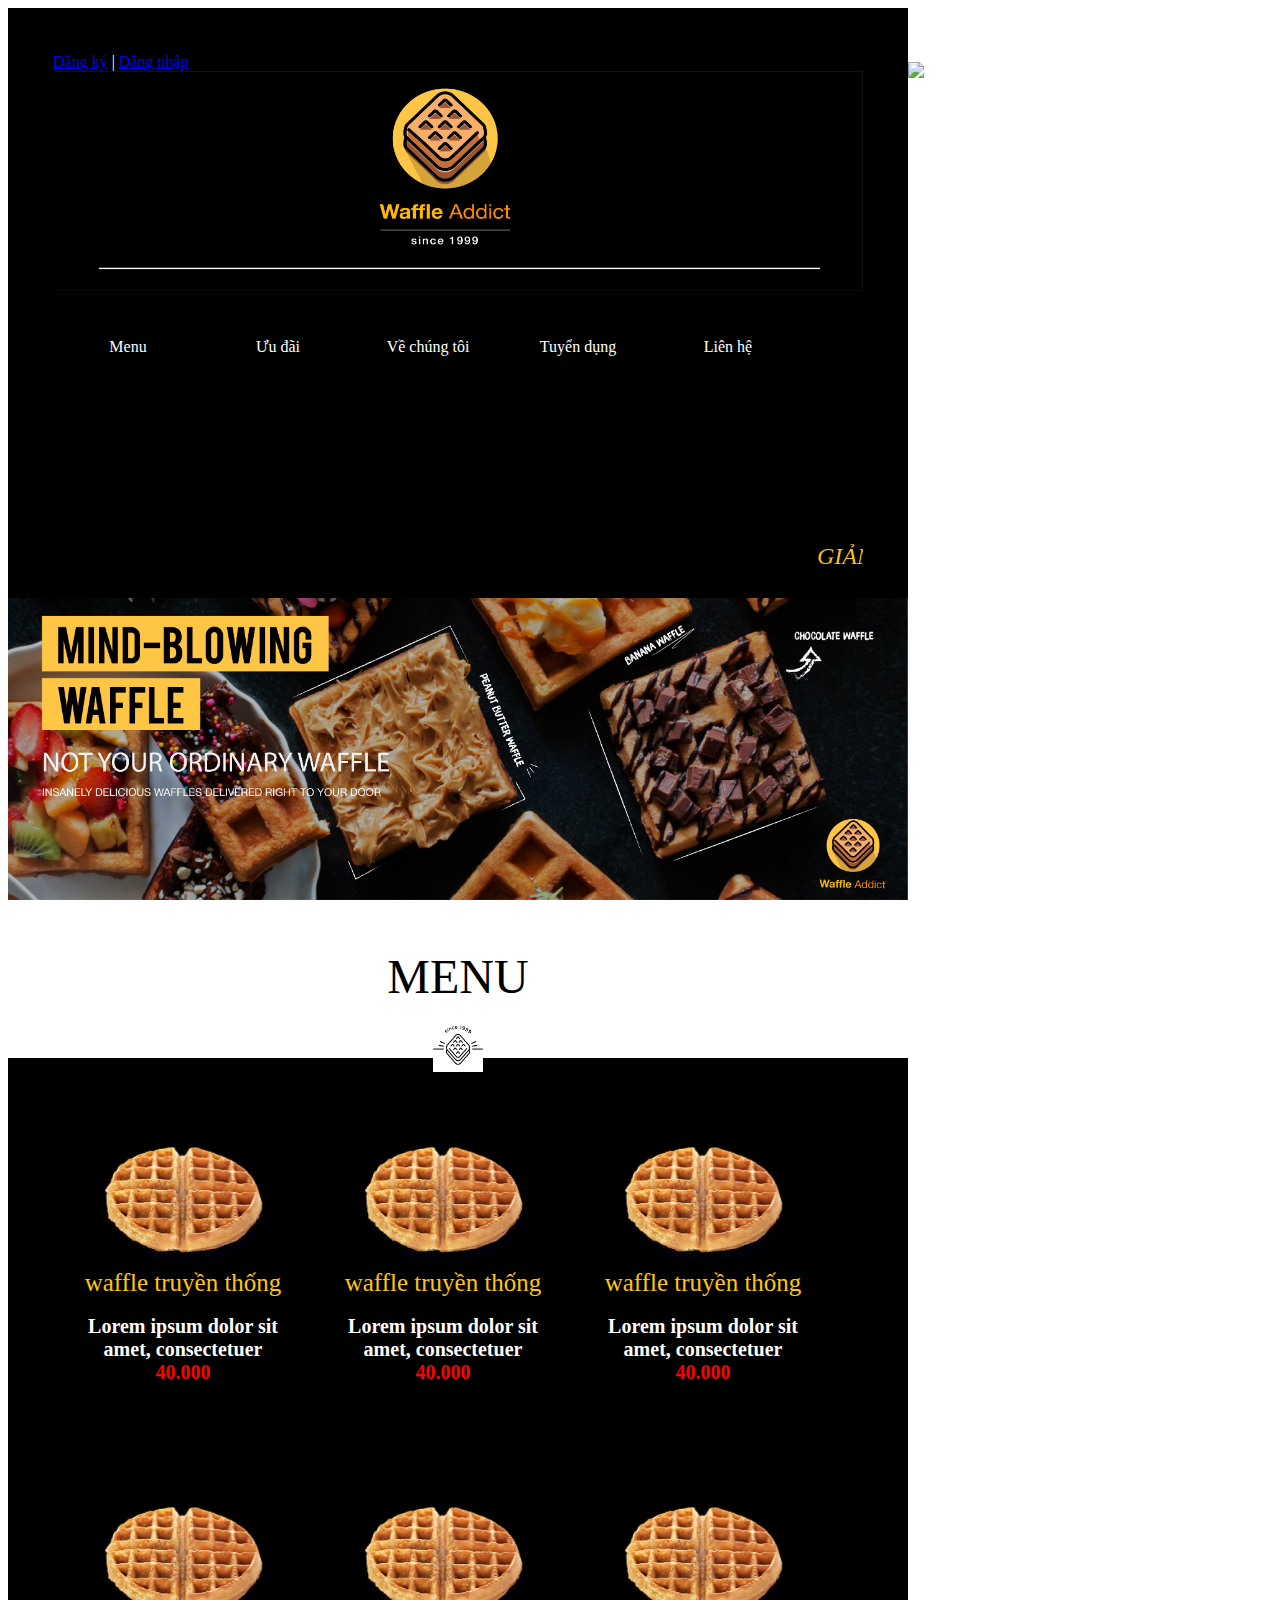
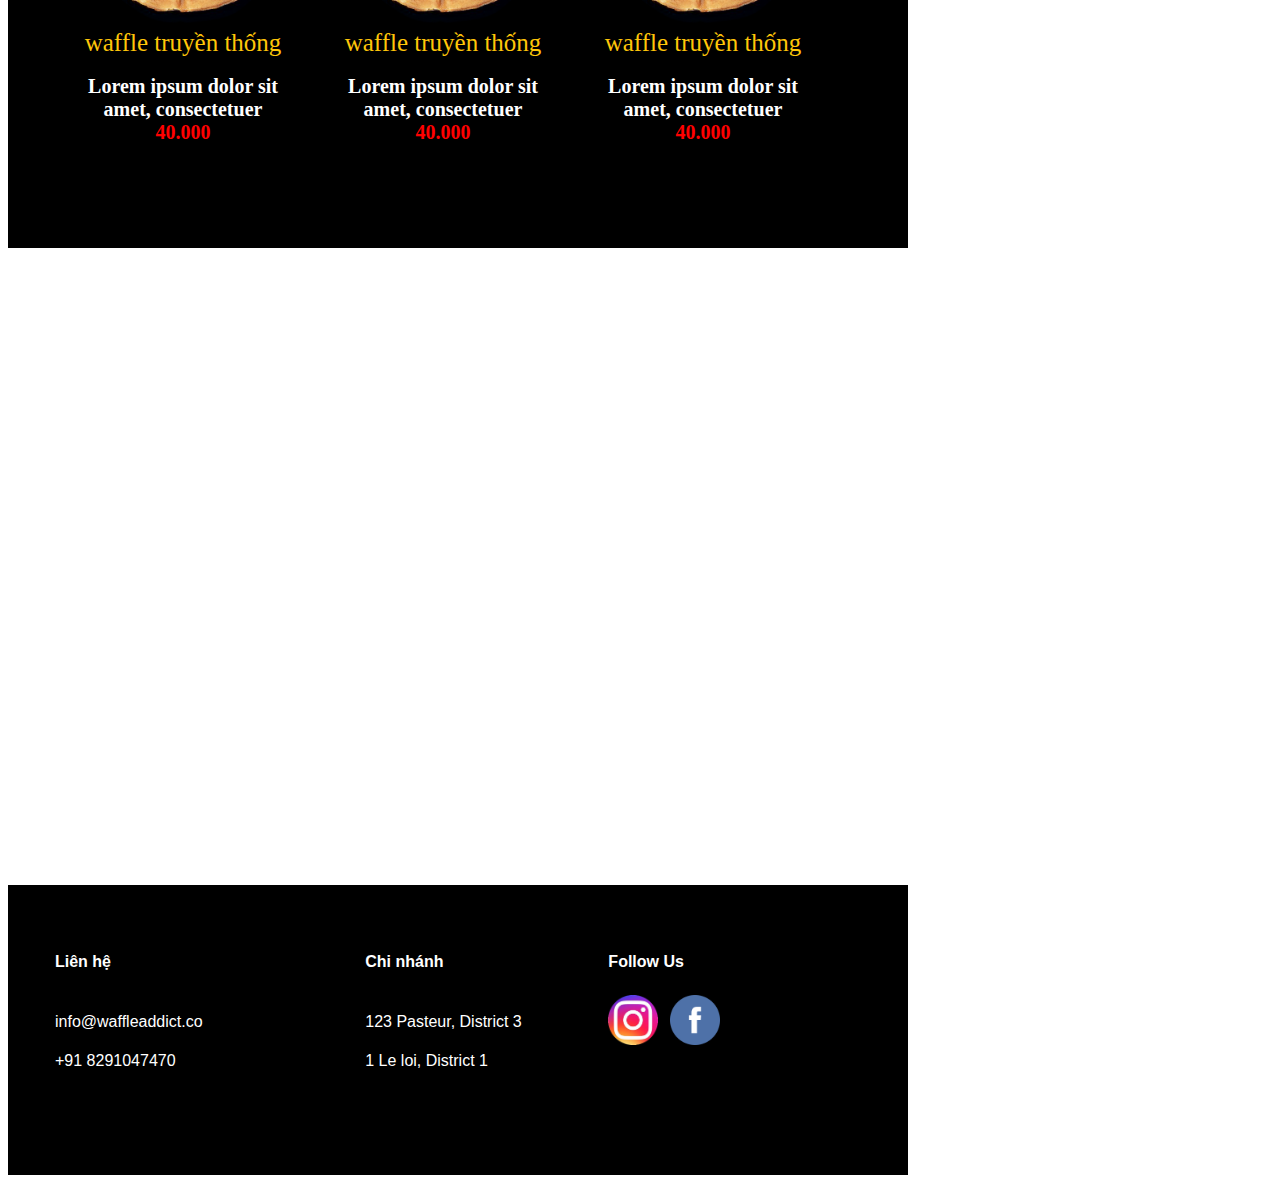
==== index.html @ 526f04d8 "waffle addict only" ====
﻿<!doctype html>
<html>
<head>
<meta charset="utf-8">
<title>trang chủ</title>
	<link rel = "stylesheet"
   type = "text/css"
   href = "ass css..css">
	
	<link rel = "stylesheet"
   type = "text/css"
   href = "lab8.2.css">
	
	
	
	<link rel="shortcut icon" type="image/png" href="logo off.png"/>
	<style> 
	.box1{width:810px;
	height:10px;
	background-color:black;
	float:left;
	padding: 45px
	}
		.box1a{width:810px;
	height:400px;
	background-color:black;
	float:left;
	padding: 45px
	}
		.box2{width:810px;
	height:300px;
	background-color:pink;
	float:left;
	padding: 45px
	}
		.box3{width:540px;
	height:500px;
	background-color:white;
	float: left;
	padding: 45px
	}
		.box3a{width:50px;
	height:500px;float: left;
	background-color:#FFC51C;
	padding: 10px
	}
		.box4{width:810px;
	height:200px;
	background-color:black;
	clear: both;
	padding: 45px
	}
		.menu{width:50px;
	height:50px;
	background-color:yellow; float:left}
		</style>
</head>

<body>
	<div class="box1a">
		<font face="Helvetica Neue" color=#FFFFFF>
			<a href="đăng ký.html"> Đăng ký</a> | <a href="đăng nhập.html">Đăng nhập </a>
			<br>
			<img src="waffle logo top landing page.jpg" width="810px" height="220px">
			<br><br>
			
		<center> 
		<div class="boxheader">
								 Menu </div> 	
			<div class="boxheader"> Ưu đãi  </div>  
				<div class="boxheader"> Về chúng tôi  </div> 
					<div class="boxheader"> Tuyển dụng </div> 
		  <div class="boxheader">  Liên hệ </div>
			
			
			
			
	  </center> </font>
		
		
			
		
		
	</div>
	<br><br><br>
	<img src="source.gif"> 
	
	<A HREF="đăng ký.html">
	<div class="box1">
		
	
	<marquee onmouseout=this.start() onmouseover=this.stop()> 
		<FONT SIZE=5 COLOR= #FFC51C font face= "Helvetica Neue">
		 <i> GIẢM 5% CHO TẤT CẢ CÁC ĐƠN ĐẶT HÀNG KHI ĐĂNG KÝ TRỞ THÀNH MỘT <b>WAFFLE ADDICT</b> </i> </marquee> 
		</div> </A>
		<br>
		<img src="banner.jpg" width=900px >
		
<div class="boxmenu1">
		<font face= "iCiel Brush Up" font size="+5">MENU</font>
			<br>
			<br>
		<img src="waffle icon.jpg" width=50px height=50px>
		
			<hr>	
			</div>
		<br><br><br>
		
			
		
		
		
		
		
		
		
		
	
		
		
	<div class="waffle">
	
<div class="boxmenu">
		
 <div class="san-pham">
 
 <img src="waffle_PNG72.png">
	 <br>
	 <div class="ten"><font face= "iCiel Brush Up">waffle truyền thống</font></div>
	 <br>
 <div class="gia">
Lorem ipsum dolor sit amet, consectetuer
	 <div class="price">
		 40.000
	 </div>
 </div>
	 </div>
 </div>

<div class="boxmenu">
		
 <div class="san-pham">
 
 <img src="waffle_PNG72.png">
	 <br>
	 <div class="ten"><font face= "iCiel Brush Up">waffle truyền thống</font></div>
	 <br>
 <div class="gia">
Lorem ipsum dolor sit amet, consectetuer
	 <div class="price">
		 40.000
	 </div>
 </div>
	 
	 </div>
 </div>


			
	
	
	<div class="boxmenu">
		
 <div class="san-pham">
 
 <img src="waffle_PNG72.png">
	 <br>
	 <div class="ten"><font face= "iCiel Brush Up">waffle truyền thống</font></div>
	 <br>
 <div class="gia">
Lorem ipsum dolor sit amet, consectetuer
	 <div class="price">
		 40.000
	 </div>
 </div>
	 
	 </div>
 </div>



<br>
<div class="boxmenu">
		
 <div class="san-pham">
 
 <img src="waffle_PNG72.png">
	 <br>
	 <div class="ten"><font face= "iCiel Brush Up">waffle truyền thống</font></div>
	 <br>
 <div class="gia">
Lorem ipsum dolor sit amet, consectetuer
	 <div class="price">
		 40.000
	 </div>
 </div>
	 
  </div>
</div>
<div class="boxmenu">
		
 <div class="san-pham">
 
 <img src="waffle_PNG72.png">
	 <br>
	 <div class="ten"><font face= "iCiel Brush Up">waffle truyền thống</font></div>
	 <br>
 <div class="gia">
Lorem ipsum dolor sit amet, consectetuer
	 <div class="price">
		 40.000
	 </div>
 </div>
	 
  </div>
 </div>
<div class="boxmenu">
		
 <div class="san-pham">
 
 <img src="waffle_PNG72.png">
	 <br>
	 <div class="ten"><font face= "iCiel Brush Up">waffle truyền thống</font></div>
	 <br>
 <div class="gia">
Lorem ipsum dolor sit amet, consectetuer
	 <div class="price">
		 40.000
	 </div>
 </div>
	 
  </div>
 </div>
</div>









		

		
		
			
	

			
		

	
		


<br>

<iframe width="880" height="615" src="https://www.youtube.com/embed/YmAWIEEzHn0" frameborder="0" allow="accelerometer;autoplay; encrypted-media; gyroscope; picture-in-picture" allowfullscreen></iframe> 

<div class="box4">
	
	
	<table style: width=30%>
  <tr> <font face="helvetica">
    <th> <font face="helvetica"><h4>Liên hệ</h4></th>
    <th><font face="helvetica"><h4>Chi nhánh</h4></th>
    <th><font face="helvetica"><h4>Follow Us</h4></th> 
  </tr>
  <tr><font face="helvetica"> <div class="highlight">
    <td><font face="helvetica">info@waffleaddict.co</td>
    <td><font face="helvetica">123 Pasteur, District 3</td></font></div>
    <td><img src="images (1).png" height="50px" width="50px">&nbsp;&nbsp;&nbsp;<img src="facebook_circle-512.png" height="50px" width="50px"></td>
  </tr>
  <tr> 
    <td> <font face="helvetica"> +91 8291047470</td>
    <td><font face="helvetica">1 Le loi, District 1</td>
    <td></td>
  </tr>

</
		

	
	
	
		</div>

		
	
	
	
</body>
</html>
---- ass css..css ----
@charset "utf-8";
/* CSS Document */
.boxmenu{width:200px; height:300px; padding:20px;
margin:10px; border-radius: 10px; border-shadow: 5px 5px 5px gray;float:left}

 
 .san-pham{ border-radius:10 pixel; 
 box-shadow: blur-radius: 5 pixel  gray;
 padding:10 pixel;
 margin:5 pixel;
 text-align:center}

 .san-pham .ten{ font-size:larger; font-kerning: auto
 font-variant:small-caps;
 color:#FFC609;font-kerning: auto;font-family:"iCiel Altus Serif", "iCiel Brush Up", "iCiel ButterScotch";font-size: 25px}

 .san-pham img{max-width:95%}
 
 .san-pham .gia{color:white; font-family:"iCiel Altus Serif", "iCiel Brush Up", "iCiel ButterScotch";
 font-weight:bold;font-size: 20px}
 
 .san-pham .gia del{color:gray}
.price{align-content: center;
		font-family:"Guthen Bloots Personal Use";
		color: red;
		font-size:20px}


ul.vmenu {margin: 0px;
		padding:0px;
		border-radius:5px;
			box-shadow: 0 0 5px orangered;
			list-style:none;
			width: 250px;
		}
		ul.vmenu>li>a{
			display:block;
			line-height: 30px;
			border-bottom:1px dotted orangered;
			text-decoration: none;
			font-variant: small-caps;
			color: orangered;
			padding-left: 25px;
			background-color: white;
			
		}
		ul.vmenu>li>a:hover{
				background-color:black;
			font-weight:bolder;
			color:white; }

.boxheader:hover{
			background-color:white;
			font-weight:bolder;
			color:black; }

.boxheader{width:100px; position: relative;
	background-color:black;
	float:left;
	padding: 25px;}

.boxmenu1{width:810px;
	height:10px;
	background-color:white;
	clear:both;
	padding: 45px;
text-align: center}

.boxmenu2{width:810px;
	height:10px;
	background-color:black;
	float:left;
	padding: 45px}

.waffle{width:810px;
	height:700px;
	background-color:black;
	float;left;
	padding: 45px;
text-align: center}
.boxmenu:hover{background-color:orange;cursor: pointer }
.ten:hover{color:white; }

table, td, th {
  border: 1px solid black; color: white; width: 800px
}

table {
  border-collapse: collapse; color: white
  width: 100%;
}

th {
  height: 50px; color: white; text-align: left
}
.highlight:hover{color:#FFCC48}
td:hover{color:#FFCC48;cursor: pointer}
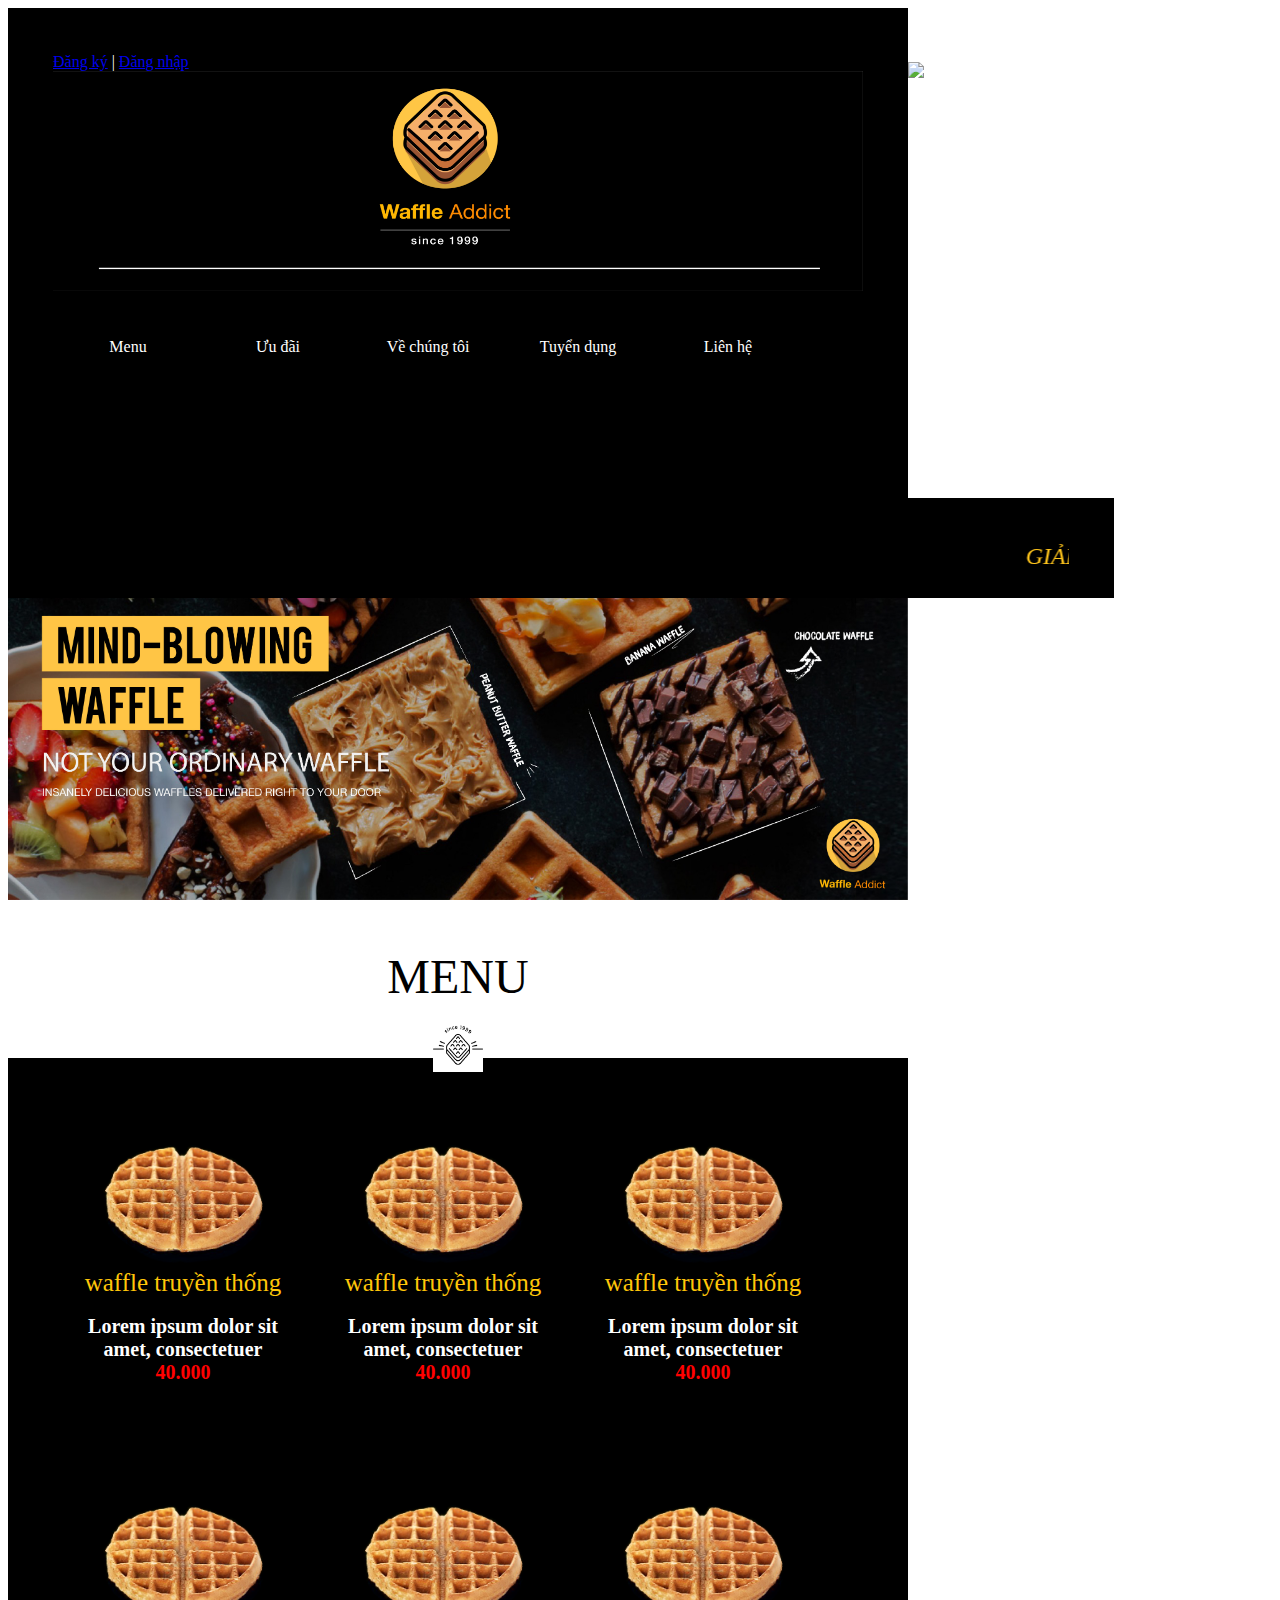
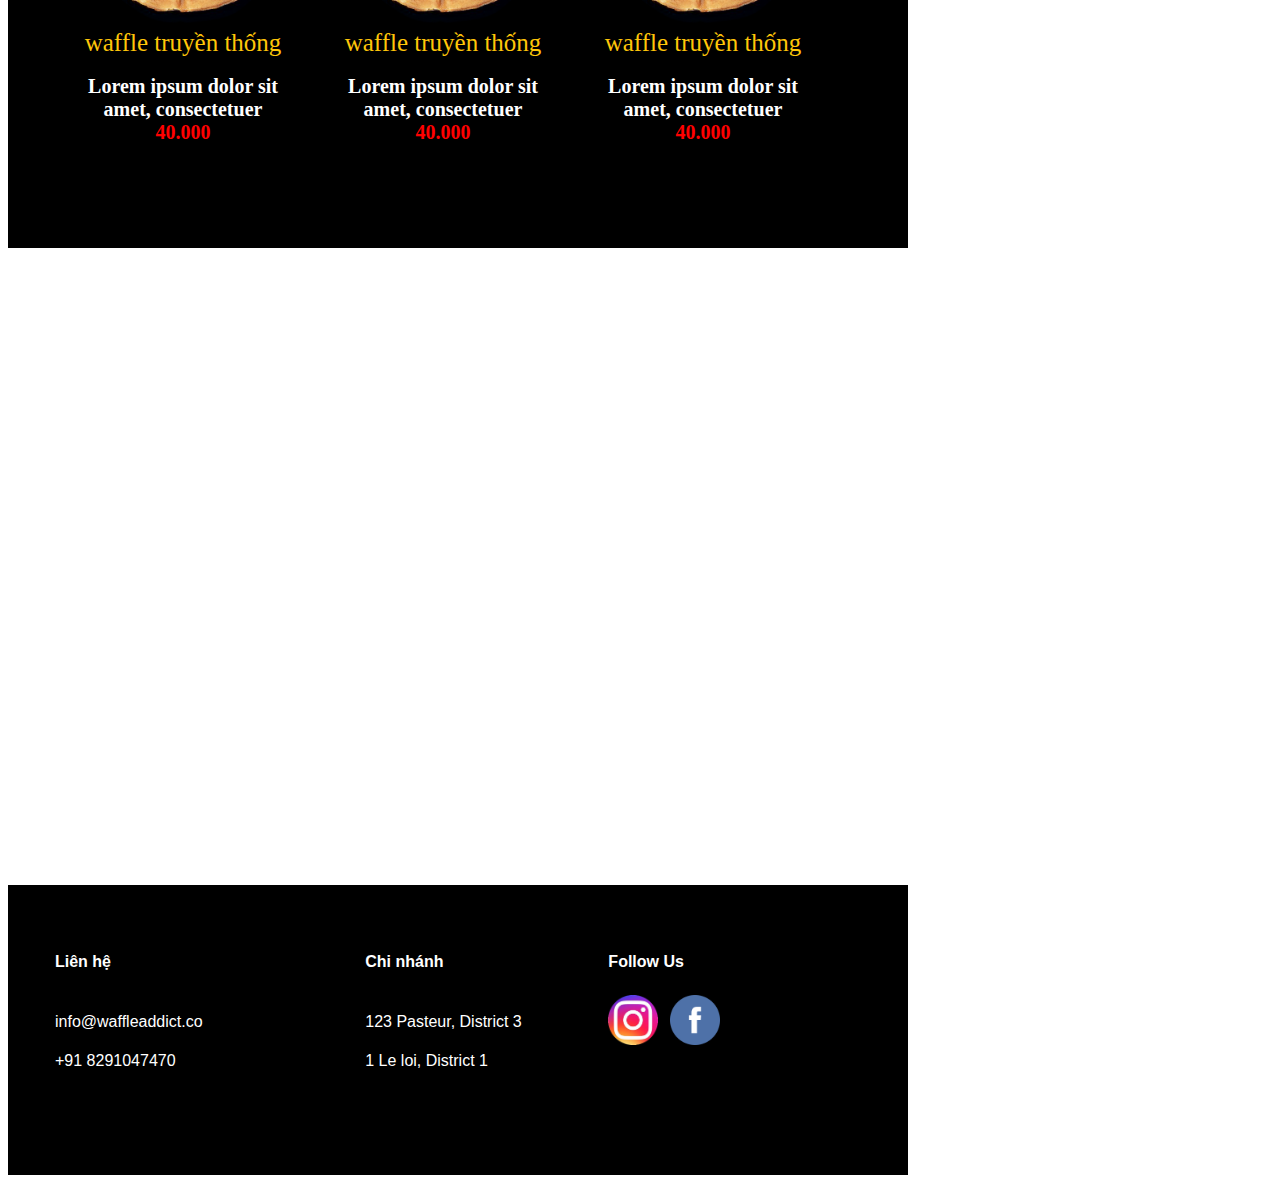
==== commit 9b43f92f: "Update index.html" ====
--- a/index.html
+++ b/index.html
@@ -15,25 +15,25 @@
 	
 	<link rel="shortcut icon" type="image/png" href="logo off.png"/>
 	<style> 
-	.box1{width:810px;
+	.box1{max-width: 100%;
 	height:10px;
 	background-color:black;
 	float:left;
 	padding: 45px
 	}
-		.box1a{width:810px;
+		.box1a{max-width:100%;
 	height:400px;
 	background-color:black;
 	float:left;
 	padding: 45px
 	}
-		.box2{width:810px;
+		.box2{max-width:100%;
 	height:300px;
 	background-color:pink;
 	float:left;
 	padding: 45px
 	}
-		.box3{width:540px;
+		.box3{max-width:100%;
 	height:500px;
 	background-color:white;
 	float: left;
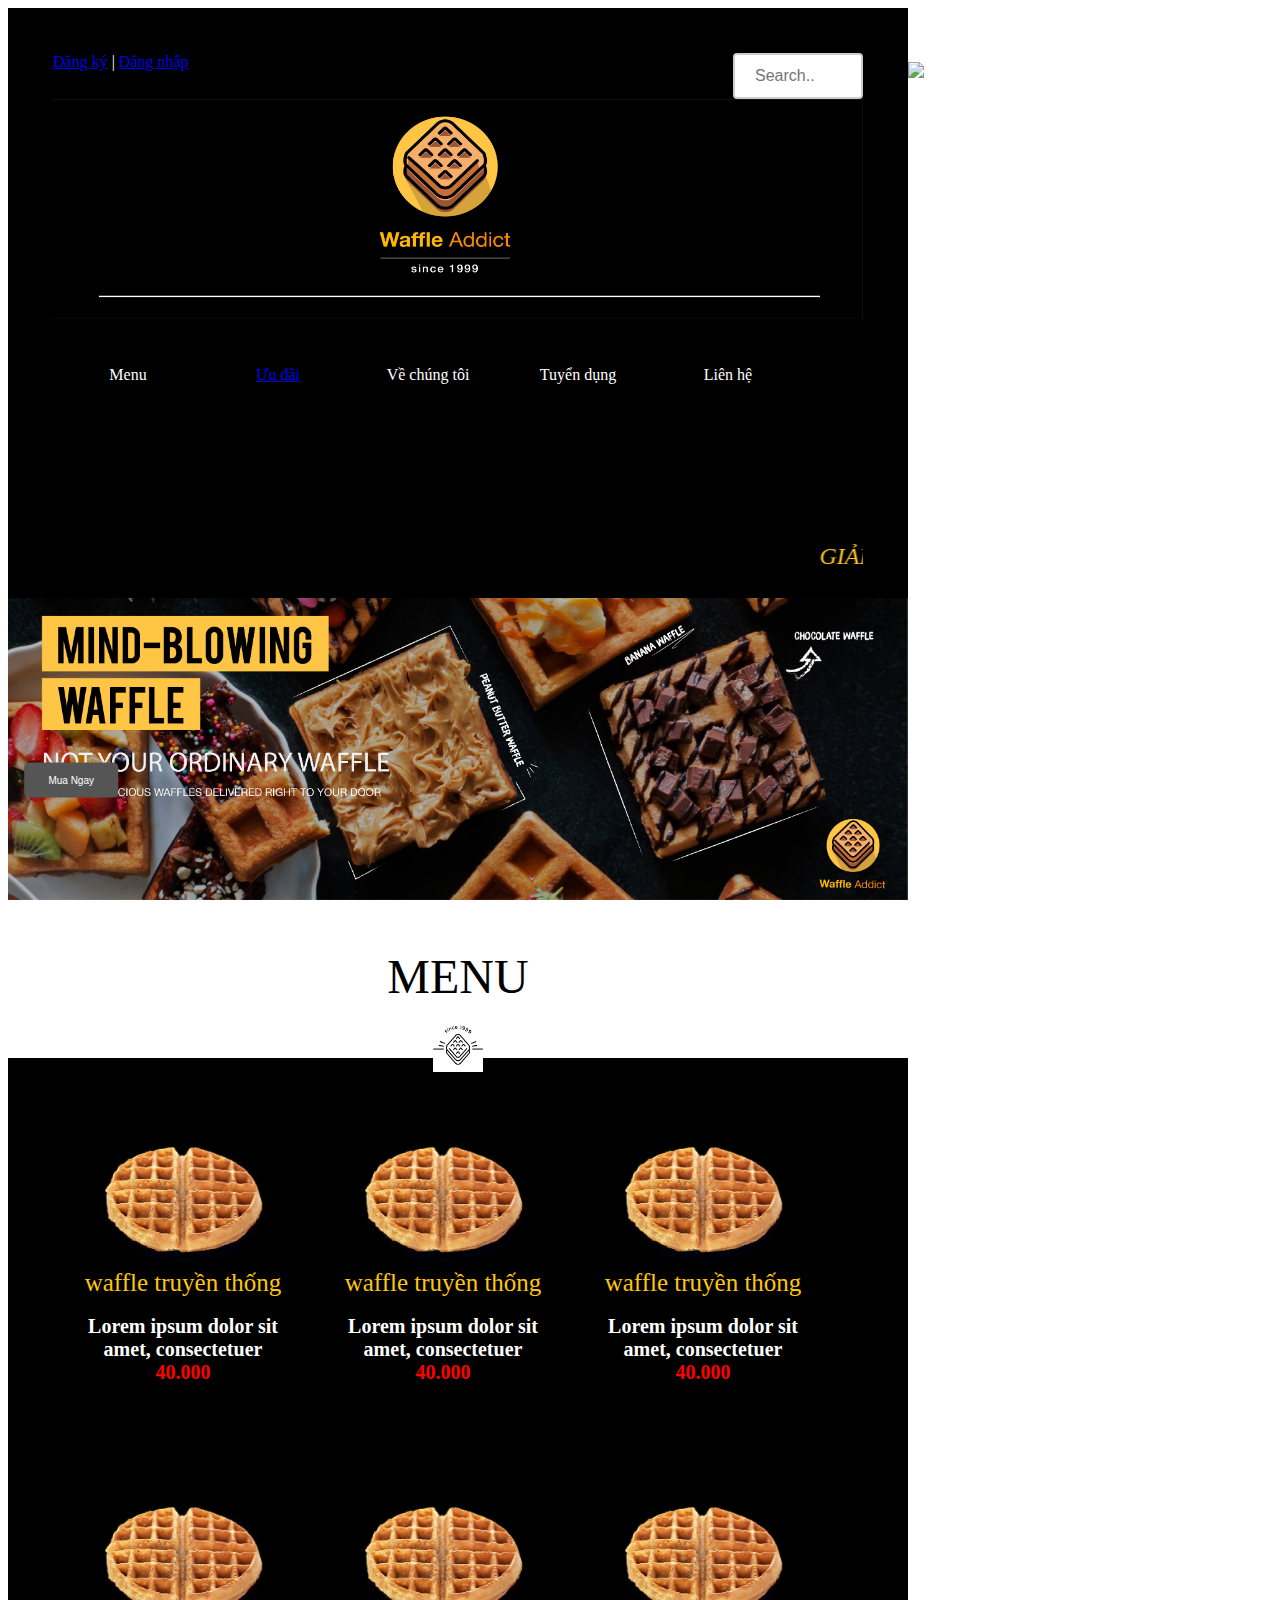
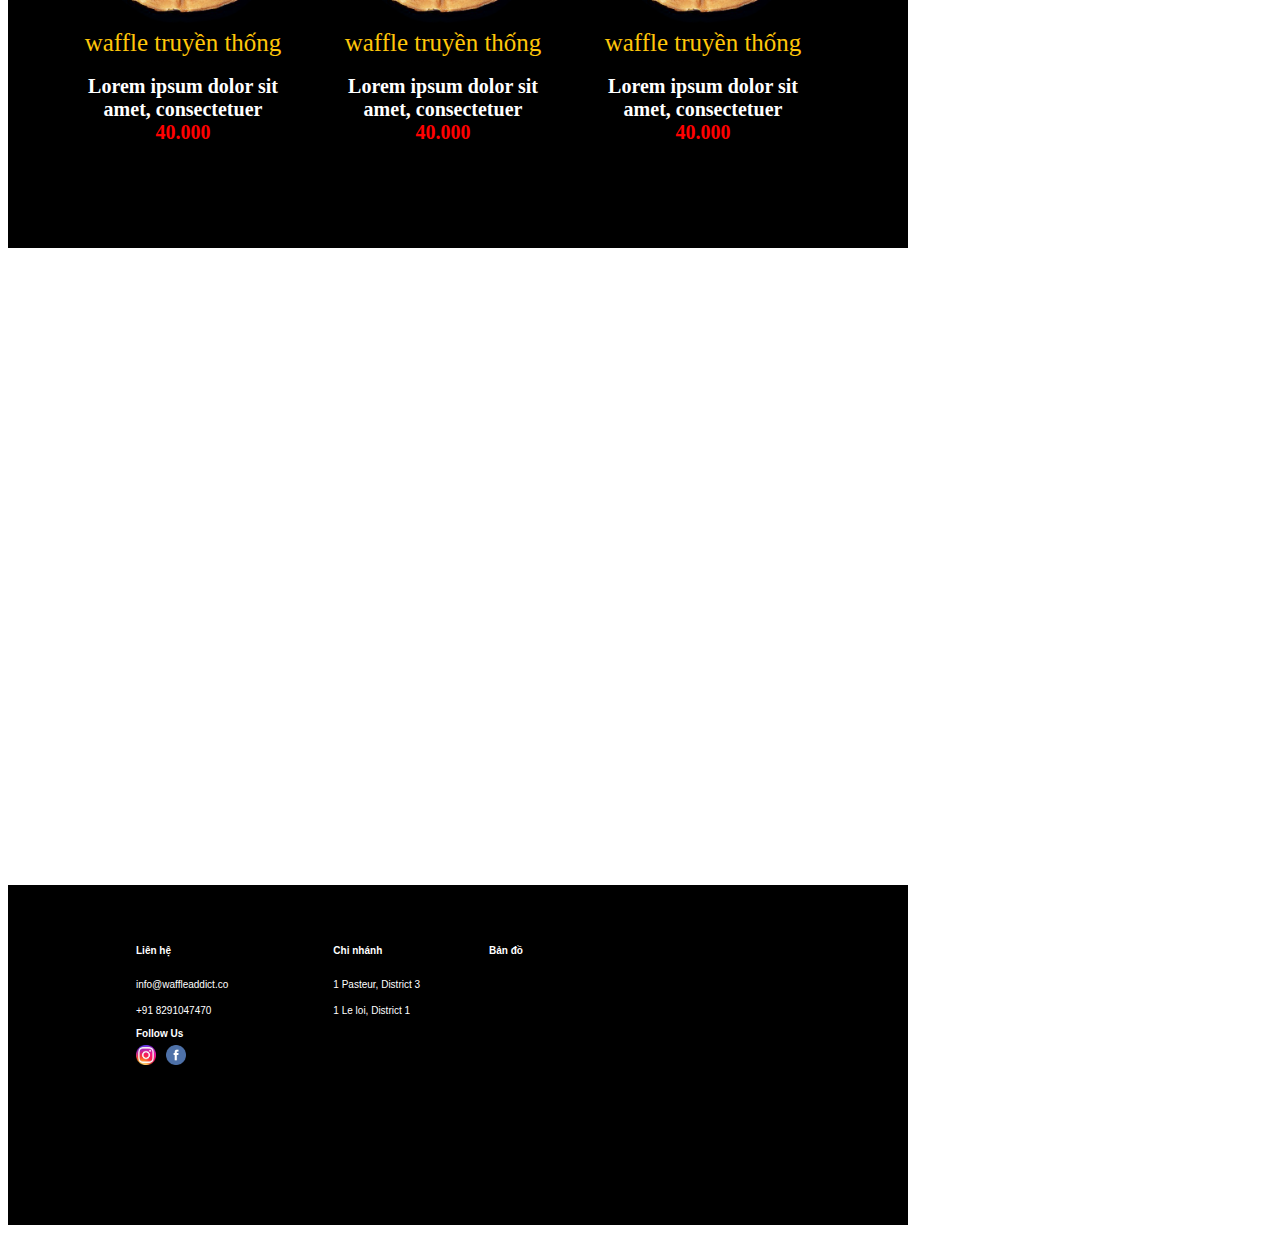
==== commit 03ae89a7: "dsfsdf" ====
--- a/index.html
+++ b/index.html
@@ -15,25 +15,25 @@
 	
 	<link rel="shortcut icon" type="image/png" href="logo off.png"/>
 	<style> 
-	.box1{max-width: 100%;
+	.box1{max-width: 810px;
 	height:10px;
 	background-color:black;
 	float:left;
 	padding: 45px
 	}
-		.box1a{max-width:100%;
+		.box1a{width:810px;
 	height:400px;
 	background-color:black;
 	float:left;
 	padding: 45px
 	}
-		.box2{max-width:100%;
+		.box2{width:810px;
 	height:300px;
 	background-color:pink;
 	float:left;
 	padding: 45px
 	}
-		.box3{max-width:100%;
+		.box3{width:540px;
 	height:500px;
 	background-color:white;
 	float: left;
@@ -45,7 +45,7 @@
 	padding: 10px
 	}
 		.box4{width:810px;
-	height:200px;
+	height:250px;
 	background-color:black;
 	clear: both;
 	padding: 45px
@@ -57,17 +57,21 @@
 </head>
 
 <body>
+	<div id="fb-root"></div>
+<script async defer crossorigin="anonymous" src="https://connect.facebook.net/vi_VN/sdk.js#xfbml=1&version=v4.0"></script>
+	
 	<div class="box1a">
 		<font face="Helvetica Neue" color=#FFFFFF>
-			<a href="đăng ký.html"> Đăng ký</a> | <a href="đăng nhập.html">Đăng nhập </a>
+			<a href="đăng ký.html"> Đăng ký</a> | <a href="đăng nhập.html">Đăng nhập </a>   <input type="text" name="search" placeholder="Search..">
 			<br>
-			<img src="waffle logo top landing page.jpg" width="810px" height="220px">
+			<a href="index.html">
+			<img src="waffle logo top landing page.jpg" width="810px" height="220px"></a>
 			<br><br>
 			
 		<center> 
 		<div class="boxheader">
 								 Menu </div> 	
-			<div class="boxheader"> Ưu đãi  </div>  
+			<div class="boxheader"> <a href="ưu đãi.html"> Ưu đãi </a> </div>  
 				<div class="boxheader"> Về chúng tôi  </div> 
 					<div class="boxheader"> Tuyển dụng </div> 
 		  <div class="boxheader">  Liên hệ </div>
@@ -91,10 +95,11 @@
 	
 	<marquee onmouseout=this.start() onmouseover=this.stop()> 
 		<FONT SIZE=5 COLOR= #FFC51C font face= "Helvetica Neue">
-		 <i> GIẢM 5% CHO TẤT CẢ CÁC ĐƠN ĐẶT HÀNG KHI ĐĂNG KÝ TRỞ THÀNH MỘT <b>WAFFLE ADDICT</b> </i> </marquee> 
+		 <i> GIẢM 5% CHO TẤT CẢ CÁC ĐƠN ĐẶT HÀNG KHI ĐĂNG KÝ TRỞ THÀNH MỘT  <b>WAFFLE ADDICT</b> </i> </marquee> 
 		</div> </A>
 		<br>
-		<img src="banner.jpg" width=900px >
+		<div class="container">
+		<img src="banner.jpg" width=900px ><button class="btn"> <span> <font color="white"> Mua Ngay</font></button> </div>
 		
 <div class="boxmenu1">
 		<font face= "iCiel Brush Up" font size="+5">MENU</font>
@@ -258,36 +263,59 @@
 <br>
 
 <iframe width="880" height="615" src="https://www.youtube.com/embed/YmAWIEEzHn0" frameborder="0" allow="accelerometer;autoplay; encrypted-media; gyroscope; picture-in-picture" allowfullscreen></iframe> 
+			<br>
+			
+			<div class="fb-like" data-href="https://developers.facebook.com/docs/plugins/" data-width="" data-layout="standard" data-action="like" data-size="small" data-show-faces="true" data-share="true"></div> 
+			
 
 <div class="box4">
 	
-	
-	<table style: width=30%>
+	<center>
+	<table style="width:80%">
   <tr> <font face="helvetica">
-    <th> <font face="helvetica"><h4>Liên hệ</h4></th>
-    <th><font face="helvetica"><h4>Chi nhánh</h4></th>
-    <th><font face="helvetica"><h4>Follow Us</h4></th> 
+    <th> <font face="helvetica" ><h4>Liên hệ</h4></th>
+    <th><font face="helvetica"><h4>Chi nhánh</h4>
+		 <th><font face="helvetica"><h4>Bản đồ</h4>
+ 
   </tr>
   <tr><font face="helvetica"> <div class="highlight">
     <td><font face="helvetica">info@waffleaddict.co</td>
-    <td><font face="helvetica">123 Pasteur, District 3</td></font></div>
-    <td><img src="images (1).png" height="50px" width="50px">&nbsp;&nbsp;&nbsp;<img src="facebook_circle-512.png" height="50px" width="50px"></td>
-  </tr>
+    <td><font face="helvetica">1 Pasteur, District 3</td></font></div>
+	  <td rowspan=2><div id="map" style="width:50px;height:50px;">
+            <iframe src="https://www.google.com/maps/embed?pb=!1m18!1m12!1m3!1d62708.25297264069!2d106.69705580000002!3d10.790942099999999!2m3!1f0!2f0!3f0!3m2!1i1024!2i768!4f13.1!3m3!1m2!1s0x317528cade02bca9%3A0x1406a3e90a16f747!2sWaffle+Place+VN!5e0!3m2!1sen!2s!4v1565193288660!5m2!1sen!2s" width="230" height="215"frameborder="0" style="border:0" allowfullscreen></iframe></td>
+   
+  </tr> 
   <tr> 
     <td> <font face="helvetica"> +91 8291047470</td>
     <td><font face="helvetica">1 Le loi, District 1</td>
     <td></td>
+	  
   </tr>
-
-</
+			 <tr>
+			<td></td></tr>
+		<tr>
+			<td>
+			<b><font color="white" font face="helvetica">Follow Us</b></font></td>
+			<tr>
+			<td></td></tr>
+		</tr>
+		<tr>
+			<td > <img src="images (1).png" height="20px" width="20px">&nbsp;&nbsp;&nbsp;&nbsp;<img src="facebook_circle-512.png" height="20px" width="20px"></td>
+			
+			
+		</tr>
+
+</div>
+	
+        </div>
 		
 
 	
 	
 	
 		</div>
-
-		
+	</center>
+			
 	
 	
 	
--- a/ass css..css
+++ b/ass css..css
@@ -8,13 +8,18 @@
  box-shadow: blur-radius: 5 pixel  gray;
  padding:10 pixel;
  margin:5 pixel;
- text-align:center}
+ text-align:center;
+ }
+
+
 
  .san-pham .ten{ font-size:larger; font-kerning: auto
  font-variant:small-caps;
- color:#FFC609;font-kerning: auto;font-family:"iCiel Altus Serif", "iCiel Brush Up", "iCiel ButterScotch";font-size: 25px}
+ color:#FFC609;font-kerning: auto;font-family:"iCiel Altus Serif", "iCiel Brush Up", "iCiel ButterScotch";font-size: 25px;transtion:1s;}
+.san-pham .ten:hover{transform:scale(1.3); transition: 0.5s; color: #46200B}
 
- .san-pham img{max-width:95%}
+ .san-pham img{max-width:95%; transtion:1s;}
+.san-pham img:hover{transform:scale(1.3); transition: 0.5s; }
  
  .san-pham .gia{color:white; font-family:"iCiel Altus Serif", "iCiel Brush Up", "iCiel ButterScotch";
  font-weight:bold;font-size: 20px}
@@ -82,20 +87,72 @@
 .ten:hover{color:white; }
 
 table, td, th {
-  border: 1px solid black; color: white; width: 800px
+  border: 1px solid black; color: white; width: 500px; padding: 1px; font-size: 10px;
 }
 
 table {
-  border-collapse: collapse; color: white
+  border-collapse: collapse; color: white;
   width: 100%;
 }
 
 th {
-  height: 50px; color: white; text-align: left
+  height: 20px; color: white; text-align: left
 }
 .highlight:hover{color:#FFCC48}
 td:hover{color:#FFCC48;cursor: pointer}
 
 
+/* Container needed to position the button. Adjust the width as needed */
+.container {
+  position: relative;
+  width: 50%;
+}
+
+/* Make the image responsive */
+.container img {
+  width: 900px;
+  height: auto;
+}
+
+/* Style the button and place it in the middle of the container/image */
+.container .btn {
+  position: absolute;
+  top: 85%;
+  left: 10%;
+  transform: translate(-50%, -50%);
+  -ms-transform: translate(-50%, -50%);
+  background-color: #555;
+  color: ưwhite;
+  font-size: 10px;
+  padding: 12px 24px;
+  border: none;
+  cursor: pointer;
+  border-radius: 5px; 
+}
+
+.container .btn:hover {
+  background-color:#FFC10B;
+}
+input[type=text] {
+  width: 130px;
+  box-sizing: border-box;
+  border: 2px solid #ccc;
+  border-radius: 4px;
+  font-size: 16px;
+	float: right;
+  background-color: white;
+  background-image: url('searchicon.png');
+  background-position: 10px 10px; 
+  background-repeat: no-repeat;
+  padding: 12px 20px 12px 20px;
+  -webkit-transition: width 0.4s ease-in-out;
+  transition: width 0.4s ease-in-out;
+}
+
+input[type=text]:focus {
+  width: 50%;
+}
 
 
+
+
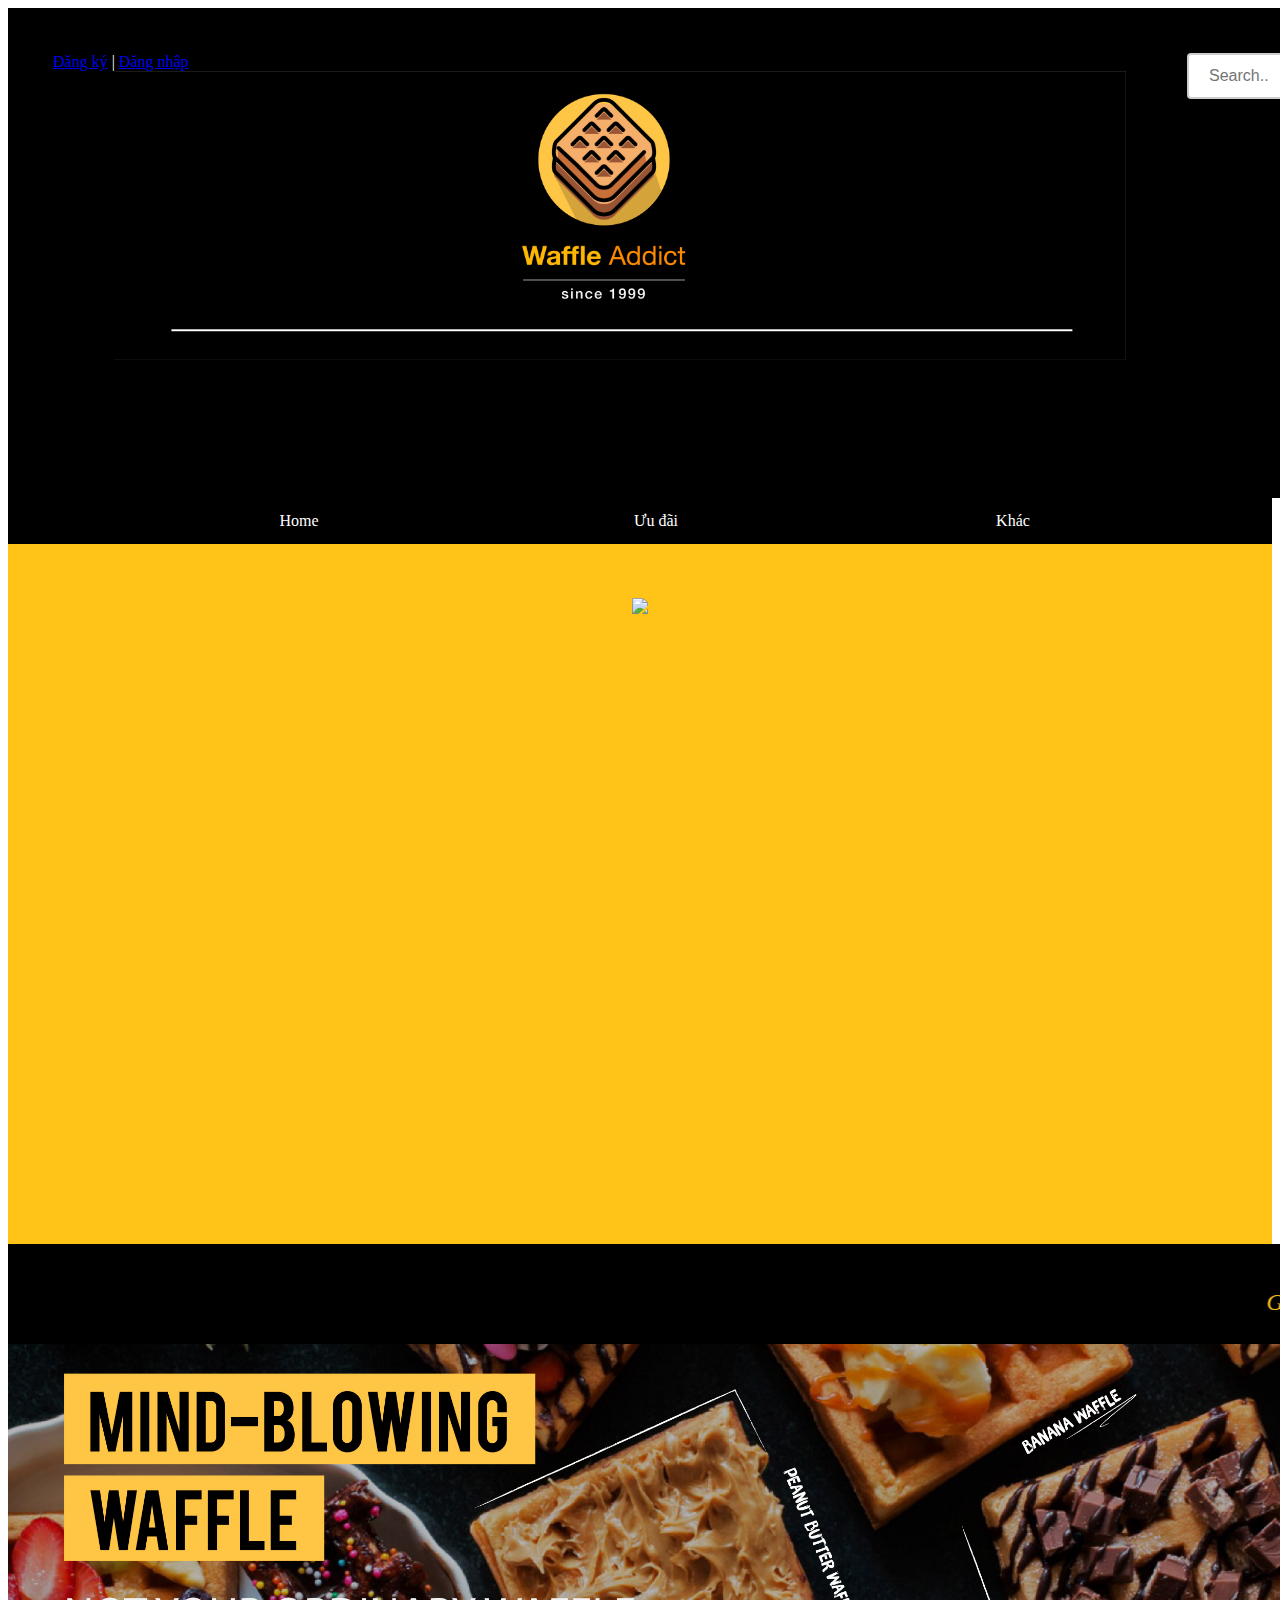
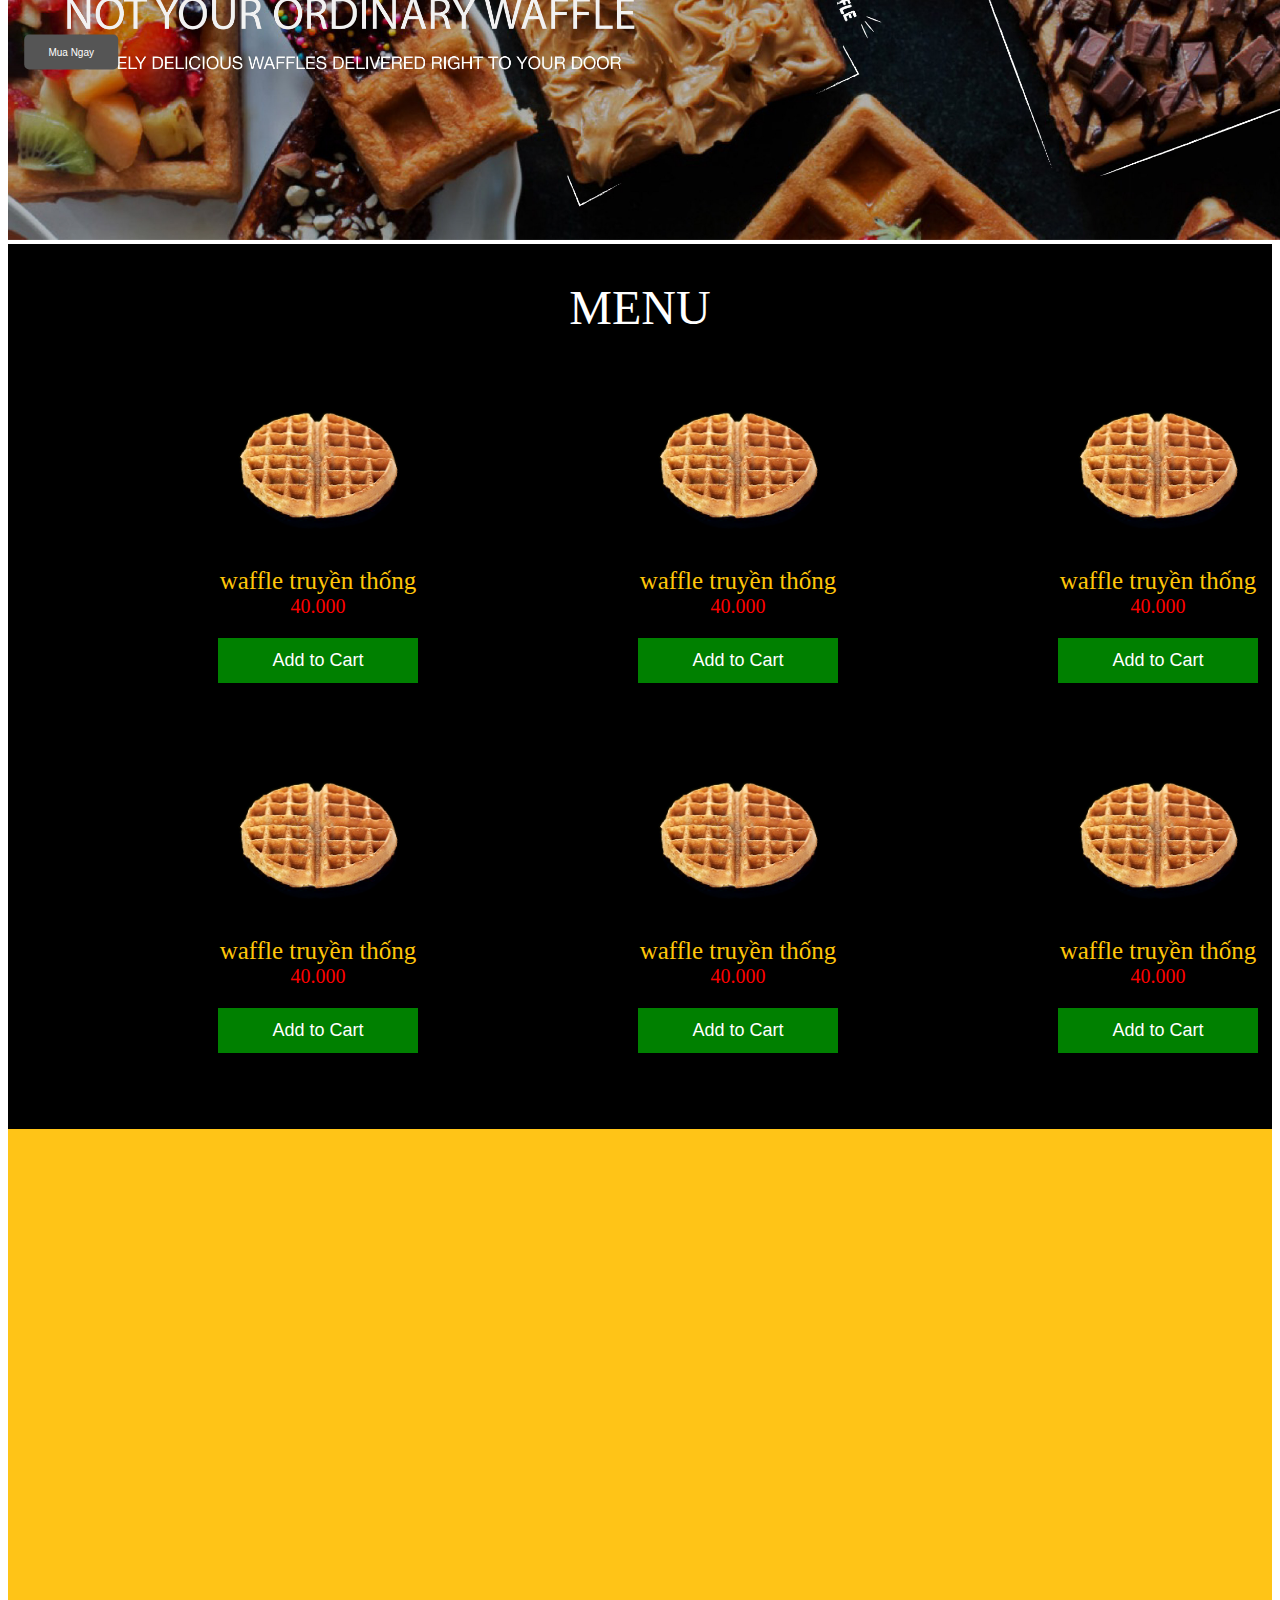
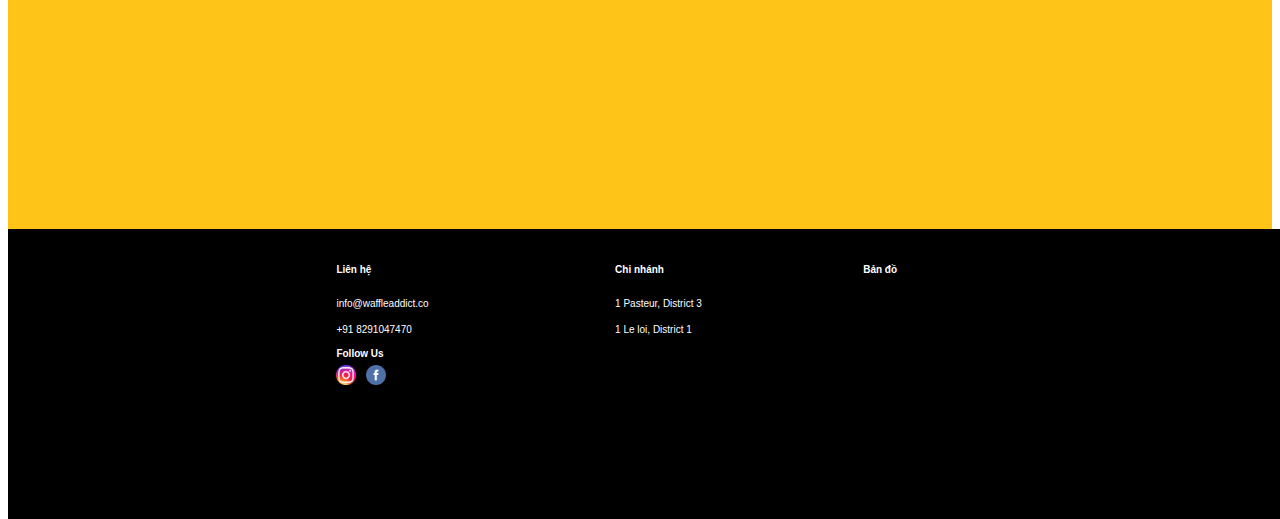
==== commit f1313788: "c" ====
--- a/index.html
+++ b/index.html
@@ -9,19 +9,19 @@
 	
 	<link rel = "stylesheet"
    type = "text/css"
-   href = "lab8.2.css">
+   href = "ass 2 css..css">
 	
 	
 	
 	<link rel="shortcut icon" type="image/png" href="logo off.png"/>
 	<style> 
-	.box1{max-width: 810px;
+	.box1{width: 100%;
 	height:10px;
 	background-color:black;
 	float:left;
 	padding: 45px
 	}
-		.box1a{width:810px;
+		.box1a{width:100%;
 	height:400px;
 	background-color:black;
 	float:left;
@@ -44,11 +44,11 @@
 	background-color:#FFC51C;
 	padding: 10px
 	}
-		.box4{width:810px;
-	height:250px;
+		.box4{width:100%;
+	height:270px;
 	background-color:black;
-	clear: both;
-	padding: 45px
+	float:left;
+	padding-left:200px; padding-top:20px;
 	}
 		.menu{width:50px;
 	height:50px;
@@ -64,31 +64,35 @@
 		<font face="Helvetica Neue" color=#FFFFFF>
 			<a href="đăng ký.html"> Đăng ký</a> | <a href="đăng nhập.html">Đăng nhập </a>   <input type="text" name="search" placeholder="Search..">
 			<br>
-			<a href="index.html">
-			<img src="waffle logo top landing page.jpg" width="810px" height="220px"></a>
-			<br><br>
-			
-		<center> 
-		<div class="boxheader">
-								 Menu </div> 	
-			<div class="boxheader"> <a href="ưu đãi.html"> Ưu đãi </a> </div>  
-				<div class="boxheader"> Về chúng tôi  </div> 
-					<div class="boxheader"> Tuyển dụng </div> 
-		  <div class="boxheader">  Liên hệ </div>
-			
-			
-			
-			
-	  </center> </font>
+			<a href="index.html"> <center>
+			<img src="waffle logo top landing page.jpg" width=80% ></a></center>
+			<br><br> </div>
+			
+		<ul>
+  <li><a href="index.html">Home</a></li>
+  <li><a href="ưu đãi.html">Ưu đãi</a></li>
+  <li class="dropdown">
+    <a href="javascript:void(0)" class="dropbtn">Khác</a>
+    <div class="dropdown-content">
+      <a href="#">Menu</a>
+      <a href="#">Liên Hệ</a>
+      <a href="#">Tuyển dụng</a>
+    </div>
+  </li>
+</ul>
+
 		
 		
 			
 		
 		
 	</div>
-	<br><br><br>
-	<img src="source.gif"> 
-	
+	 
+		
+		<div class="yt"> <center> <br><br><br>
+	<img src="source.gif" width:1300px> <br> <br><br>
+	<div class="fb-like" data-href="https://developers.facebook.com/docs/plugins/" data-width="" data-layout="standard" data-action="like" data-size="small" data-show-faces="true" data-share="true"></div> </center> </div>
+		
 	<A HREF="đăng ký.html">
 	<div class="box1">
 		
@@ -99,173 +103,255 @@
 		</div> </A>
 		<br>
 		<div class="container">
-		<img src="banner.jpg" width=900px ><button class="btn"> <span> <font color="white"> Mua Ngay</font></button> </div>
-		
-<div class="boxmenu1">
-		<font face= "iCiel Brush Up" font size="+5">MENU</font>
+		<img src="banner.jpg"  ><button class="btn"> <span> <font color="white"> Mua Ngay</font></button> </div>
+		
+
+		
+	
+		
+		
+		
+		
+		
+		
+		
+		
+	
+		
+		
+	<div class="waffle"> <br><br>
+		<center><font face= "iCiel Brush Up" font size="+5" >MENU</font> <br><br><br><br>
+		
+		
+	
+<div class="boxmenu">
+		<div class="card">
+ <div class="san-pham">
+	 <div class="flip-card">
+  <div class="flip-card-inner">
+    <div class="flip-card-front">
+ 
+ <img src="waffle_PNG72.png">
+		</div>
+		
+    <div class="flip-card-back"> <br>
+		<font face= "iCiel Brush Up" color= "#FFDE29"> <h2> mô tả </h2> </font>
+		
+  <p>   <div class="gia">
+
+In North America, Belgian waffles are typically made with a lighter batter blal al al alal alalalal al ala lal ala  </p> </div>
+    </div>
+  </div>
+</div>	
+	 
+	 <br>
+	 <div class="ten"><font face= "iCiel Brush Up">waffle truyền thống</font></div> 
+	 
+ <div class="price">
+		 40.000
+	 <p><button>Add to Cart</button></p> </div>
+	
+ </div>
+	 </div>
+ </div>
+	
+	
+		<div class="card">
+	
+<div class="boxmenu">
+		
+ <div class="san-pham">
+	 <div class="flip-card">
+  <div class="flip-card-inner">
+    <div class="flip-card-front">
+ 
+ <img src="waffle_PNG72.png">
+		</div>
+		
+    <div class="flip-card-back"> <br>
+		<font face= "iCiel Brush Up" color= "#FFDE29"> <h2> mô tả </h2> </font>
+		
+  <p>   <div class="gia">
+
+In North America, Belgian waffles are typically made with a lighter batter </p> </div>
+    </div>
+  </div>
+</div>	
+	 
+	 <br>
+	 <div class="ten"><font face= "iCiel Brush Up">waffle truyền thống</font></div> 
+	 
+ <div class="price">
+		 40.000
+	 <p><button>Add to Cart</button></p> </div>
+	
+ </div>
+	 </div>
+ 
+<div class="card">
+	
+<div class="boxmenu">
+		
+ <div class="san-pham">
+	 <div class="flip-card">
+  <div class="flip-card-inner">
+    <div class="flip-card-front">
+ 
+ <img src="waffle_PNG72.png">
+		</div>
+		
+    <div class="flip-card-back"> <br>
+		<font face= "iCiel Brush Up" color= "#FFDE29"> <h2> mô tả </h2> </font>
+		
+  <p>   <div class="gia">
+
+In North America, Belgian waffles are typically made with a lighter batter </p> </div>
+    </div>
+  </div>
+</div>	
+	 
+	 <br>
+	 <div class="ten"><font face= "iCiel Brush Up">waffle truyền thống</font></div> 
+	 
+ <div class="price">
+		 40.000
+	 <p><button>Add to Cart</button></p> </div>
+	
+ </div>
+	 </div>
+
+
+<div class="card">
+	
+<div class="boxmenu">
+		
+ <div class="san-pham">
+	 <div class="flip-card">
+  <div class="flip-card-inner">
+    <div class="flip-card-front">
+ 
+ <img src="waffle_PNG72.png">
+		</div>
+		
+    <div class="flip-card-back"> <br>
+		<font face= "iCiel Brush Up" color= "#FFDE29"> <h2> mô tả </h2> </font>
+		
+  <p>   <div class="gia">
+
+In North America, Belgian waffles are typically made with a lighter batter </p> </div>
+    </div>
+  </div>
+</div>	
+	 
+	 <br>
+	 <div class="ten"><font face= "iCiel Brush Up">waffle truyền thống</font></div> 
+	 
+ <div class="price">
+		 40.000
+	 <p><button>Add to Cart</button></p> </div>
+	
+ </div>
+	 </div>
+			
+
+
+			<div class="card">
+	
+<div class="boxmenu">
+		
+ <div class="san-pham">
+	 <div class="flip-card">
+  <div class="flip-card-inner">
+    <div class="flip-card-front">
+ 
+ <img src="waffle_PNG72.png">
+		</div>
+		
+    <div class="flip-card-back"> <br>
+		<font face= "iCiel Brush Up" color= "#FFDE29"> <h2> mô tả </h2> </font>
+		
+  <p>   <div class="gia">
+
+In North America, Belgian waffles are typically made with a lighter batter </p> </div>
+    </div>
+  </div>
+</div>	
+	 
+	 <br>
+	 <div class="ten"><font face= "iCiel Brush Up">waffle truyền thống</font></div> 
+	 
+ <div class="price">
+		 40.000
+	 <p><button>Add to Cart</button></p> </div>
+	
+ </div>
+	 </div>
+<div class="card">
+	
+<div class="boxmenu">
+		
+ <div class="san-pham">
+	 <div class="flip-card">
+  <div class="flip-card-inner">
+    <div class="flip-card-front">
+ 
+ <img src="waffle_PNG72.png">
+		</div>
+		
+    <div class="flip-card-back"> <br>
+		<font face= "iCiel Brush Up" color= "#FFDE29"> <h2> mô tả </h2> </font>
+		
+  <p>   <div class="gia">
+
+In North America, Belgian waffles are typically made with a lighter batter </p> </div>
+    </div>
+  </div>
+</div>	
+	 
+	 <br>
+	 <div class="ten"><font face= "iCiel Brush Up">waffle truyền thống</font></div> 
+	 
+ <div class="price">
+		 40.000
+	 <p><button>Add to Cart</button></p> </div>
+	
+ </div>
+	 	
+	 </div>
+		
+	
+
+</center>
+
+
+
+
+
+
+
+
+
+
+		
+
+		
+		
+			
+	
+
+			
+		
+
+	
+		
+
+
+			
+<div class="yt"> <br><br>
+<iframe width="880" height="615" src="https://www.youtube.com/embed/YmAWIEEzHn0" frameborder="0" allow="accelerometer;autoplay; encrypted-media; gyroscope; picture-in-picture" allowfullscreen></iframe>  </div>
 			<br>
-			<br>
-		<img src="waffle icon.jpg" width=50px height=50px>
-		
-			<hr>	
-			</div>
-		<br><br><br>
-		
-			
-		
-		
-		
-		
-		
-		
-		
-		
-	
-		
-		
-	<div class="waffle">
-	
-<div class="boxmenu">
-		
- <div class="san-pham">
- 
- <img src="waffle_PNG72.png">
-	 <br>
-	 <div class="ten"><font face= "iCiel Brush Up">waffle truyền thống</font></div>
-	 <br>
- <div class="gia">
-Lorem ipsum dolor sit amet, consectetuer
-	 <div class="price">
-		 40.000
-	 </div>
- </div>
-	 </div>
- </div>
-
-<div class="boxmenu">
-		
- <div class="san-pham">
- 
- <img src="waffle_PNG72.png">
-	 <br>
-	 <div class="ten"><font face= "iCiel Brush Up">waffle truyền thống</font></div>
-	 <br>
- <div class="gia">
-Lorem ipsum dolor sit amet, consectetuer
-	 <div class="price">
-		 40.000
-	 </div>
- </div>
-	 
-	 </div>
- </div>
-
-
-			
-	
-	
-	<div class="boxmenu">
-		
- <div class="san-pham">
- 
- <img src="waffle_PNG72.png">
-	 <br>
-	 <div class="ten"><font face= "iCiel Brush Up">waffle truyền thống</font></div>
-	 <br>
- <div class="gia">
-Lorem ipsum dolor sit amet, consectetuer
-	 <div class="price">
-		 40.000
-	 </div>
- </div>
-	 
-	 </div>
- </div>
-
-
-
-<br>
-<div class="boxmenu">
-		
- <div class="san-pham">
- 
- <img src="waffle_PNG72.png">
-	 <br>
-	 <div class="ten"><font face= "iCiel Brush Up">waffle truyền thống</font></div>
-	 <br>
- <div class="gia">
-Lorem ipsum dolor sit amet, consectetuer
-	 <div class="price">
-		 40.000
-	 </div>
- </div>
-	 
-  </div>
-</div>
-<div class="boxmenu">
-		
- <div class="san-pham">
- 
- <img src="waffle_PNG72.png">
-	 <br>
-	 <div class="ten"><font face= "iCiel Brush Up">waffle truyền thống</font></div>
-	 <br>
- <div class="gia">
-Lorem ipsum dolor sit amet, consectetuer
-	 <div class="price">
-		 40.000
-	 </div>
- </div>
-	 
-  </div>
- </div>
-<div class="boxmenu">
-		
- <div class="san-pham">
- 
- <img src="waffle_PNG72.png">
-	 <br>
-	 <div class="ten"><font face= "iCiel Brush Up">waffle truyền thống</font></div>
-	 <br>
- <div class="gia">
-Lorem ipsum dolor sit amet, consectetuer
-	 <div class="price">
-		 40.000
-	 </div>
- </div>
-	 
-  </div>
- </div>
-</div>
-
-
-
-
-
-
-
-
-
-		
-
-		
-		
-			
-	
-
-			
-		
-
-	
-		
-
-
-<br>
-
-<iframe width="880" height="615" src="https://www.youtube.com/embed/YmAWIEEzHn0" frameborder="0" allow="accelerometer;autoplay; encrypted-media; gyroscope; picture-in-picture" allowfullscreen></iframe> 
-			<br>
-			
-			<div class="fb-like" data-href="https://developers.facebook.com/docs/plugins/" data-width="" data-layout="standard" data-action="like" data-size="small" data-show-faces="true" data-share="true"></div> 
+			
+			
 			
 
 <div class="box4">
@@ -305,15 +391,13 @@
 			
 		</tr>
 
-</div>
-	
-        </div>
-		
-
-	
-	
-	
-		</div>
+
+		
+
+	
+	
+	
+		
 	</center>
 			
 	
--- a/ass css..css
+++ b/ass css..css
@@ -1,7 +1,56 @@
-@charset "utf-8";
-/* CSS Document */
-.boxmenu{width:200px; height:300px; padding:20px;
-margin:10px; border-radius: 10px; border-shadow: 5px 5px 5px gray;float:left}
+ul {
+  list-style-type: none;
+  margin: 0px;
+  padding-left: 50px;
+  overflow: hidden;
+  background-color: black;
+}
+
+li {
+  float: left; margin-left: 125px; 
+}
+
+li a, .dropbtn {
+  display: inline-block; width: 200px;
+  color: white;
+  text-align: center;
+  padding: 14px 16px;
+  text-decoration: none;
+}
+
+li a:hover, .dropdown:hover .dropbtn {width: 200px;
+  background-color: orangered;
+}
+
+li.dropdown {
+  display: inline-block;
+}
+
+.dropdown-content {
+  display: none;
+  position: absolute;
+  background-color:#FFBF04;
+  min-width: 160px;
+  box-shadow: 0px 8px 16px 0px rgba(0,0,0,0.2);
+  z-index: 1;
+}
+
+.dropdown-content a {
+  color: black;
+  padding: 12px 16px;
+  text-decoration: none;
+  display: block;
+  text-align: left;
+}
+
+.dropdown-content a:hover {background-color: #f1f1f1;}
+
+.dropdown:hover .dropdown-content {
+  display: block;
+}
+
+.boxmenu{width:200px; height:300px; padding:10px; background-color: none;
+margin-left:200px; margin-bottom: 50px; border-radius: 10px; border-shadow: 5px 5px 5px gray;float:left}
 
  
  .san-pham{ border-radius:10 pixel; 
@@ -21,13 +70,13 @@
  .san-pham img{max-width:95%; transtion:1s;}
 .san-pham img:hover{transform:scale(1.3); transition: 0.5s; }
  
- .san-pham .gia{color:white; font-family:"iCiel Altus Serif", "iCiel Brush Up", "iCiel ButterScotch";
- font-weight:bold;font-size: 20px}
+ .san-pham .gia{color:white; font-family:"iCiel Altus Serif", "iCiel Brush Up", "iCiel ButterScotch"; 
+ font-weight:bold;font-size: 13px; padding: 2px}
  
  .san-pham .gia del{color:gray}
 .price{align-content: center;
 		font-family:"Guthen Bloots Personal Use";
-		color: red;
+		color:red;
 		font-size:20px}
 
 
@@ -55,20 +104,20 @@
 			color:white; }
 
 .boxheader:hover{
-			background-color:white;
+			background-color:white; 
 			font-weight:bolder;
 			color:black; }
 
-.boxheader{width:100px; position: relative;
-	background-color:black;
+.boxheader{width:300px; position: relative;
+	background-colo0:black;
 	float:left;
 	padding: 25px;}
 
-.boxmenu1{width:810px;
-	height:10px;
+.boxmenu1{width:100%;
+	height:20px;
 	background-color:white;
-	clear:both;
-	padding: 45px;
+	float:left;
+	padding-left: 45px;padding-bottom:5px;
 text-align: center}
 
 .boxmenu2{width:810px;
@@ -77,15 +126,22 @@
 	float:left;
 	padding: 45px}
 
-.waffle{width:810px;
+.waffle{width:100%;
+	height:900px;
+	background-color:black;
+	float:left;
+	padding: 0px;
+text-align: center;}
+.boxmenu:hover{ background: #E2E2E1;cursor: pointer }
+.ten:hover{color:white; }
+
+
+.yt{width:100%;
 	height:700px;
-	background-color:black;
-	float;left;
-	padding: 45px;
-text-align: center}
-.boxmenu:hover{background-color:orange;cursor: pointer }
+	background-color:#FFC417; float:left;
+}
+.boxmenu:hover{ background: #E2E2E1;cursor: pointer }
 .ten:hover{color:white; }
-
 table, td, th {
   border: 1px solid black; color: white; width: 500px; padding: 1px; font-size: 10px;
 }
@@ -104,13 +160,13 @@
 
 /* Container needed to position the button. Adjust the width as needed */
 .container {
-  position: relative;
+  position: relative; 
   width: 50%;
 }
 
 /* Make the image responsive */
 .container img {
-  width: 900px;
+  width: 1480px;
   height: auto;
 }
 
@@ -154,5 +210,59 @@
 }
 
 
-
-
+.flip-card {
+  background-color: transparent;
+  width: 200px;
+  height: 150px;
+  perspective: 1000px;
+}
+
+.flip-card-inner {
+  position: relative;
+  width: 100%;
+  height: 100%;
+  text-align: center;
+  transition: transform 0.6s;
+  transform-style: preserve-3d;
+  box-shadow: 0 4px 8px 0 rgba(0,0,0,0.2);
+}
+
+.flip-card:hover .flip-card-inner {
+  transform: rotateY(180deg);
+}
+
+.flip-card-front, .flip-card-back {
+  position: absolute;
+  width: 100%;
+  height: 100%;
+  backface-visibility: hidden;
+}
+
+.flip-card-front {
+  background-color: transparent;
+  color: black;
+}
+
+.flip-card-back {
+  background-image: url("menu img.jpg");
+  color: black;
+  transform: rotateY(180deg);
+}
+
+.card button {
+  border: none;
+  outline: 0;
+  padding: 12px;
+  color: white;
+  background-color: green;
+  text-align: center;
+  cursor: pointer;
+  width: 100%;
+  font-size: 18px;
+}
+
+.card button:hover {transform:scale(1.2); transition: 0.5s; 
+}
+.footer{width: 1300px;}
+
+
--- a/ass 2 css..css
+++ b/ass 2 css..css
@@ -0,0 +1,32 @@
+﻿@charset "utf-8";
+/* CSS Document */
+.box1{
+	height:700px;
+	background-color:black; 
+	padding: 45px 0px 0px 70px; text-align: left;
+	}
+.box2{
+	height:1000px;
+	background-color:black;
+	padding: 45px 0px 0px 70px; text-align: left;
+	}
+ .ten{ font-size:larger; font-kerning: auto
+ font-variant:small-caps;
+ color:#FFC609;font-kerning: auto;font-family:"Helvetica Neue";font-size: 35px}
+
+.title{ font-size:larger; font-kerning: auto
+ font-variant:small-caps;
+ color:white;font-kerning: auto;font-family:'iCiel Altus Serif', 'iCiel Brush Up', 'iCiel ButterScotch';font-size: 30px}
+.title2{ font-size:larger; font-kerning: auto
+ font-variant:small-caps;
+ color:black;font-kerning: auto;font-family:'iCiel Altus Serif', 'iCiel Brush Up', 'iCiel ButterScotch';font-size: 30px;}
+
+.subheader{ font-size:larger; font-kerning: auto
+ font-variant:small-caps;
+ color:black;font-kerning: auto;font-family: 'iCiel Brush Up', 'iCiel ButterScotch';font-size: 30px}
+.subheader:hover{color: aqua}
+
+.lala{color: aliceblue; font-family: Gotham, "Helvetica Neue", Helvetica, Arial, "sans-serif";text-align-last: center}
+
+
+
